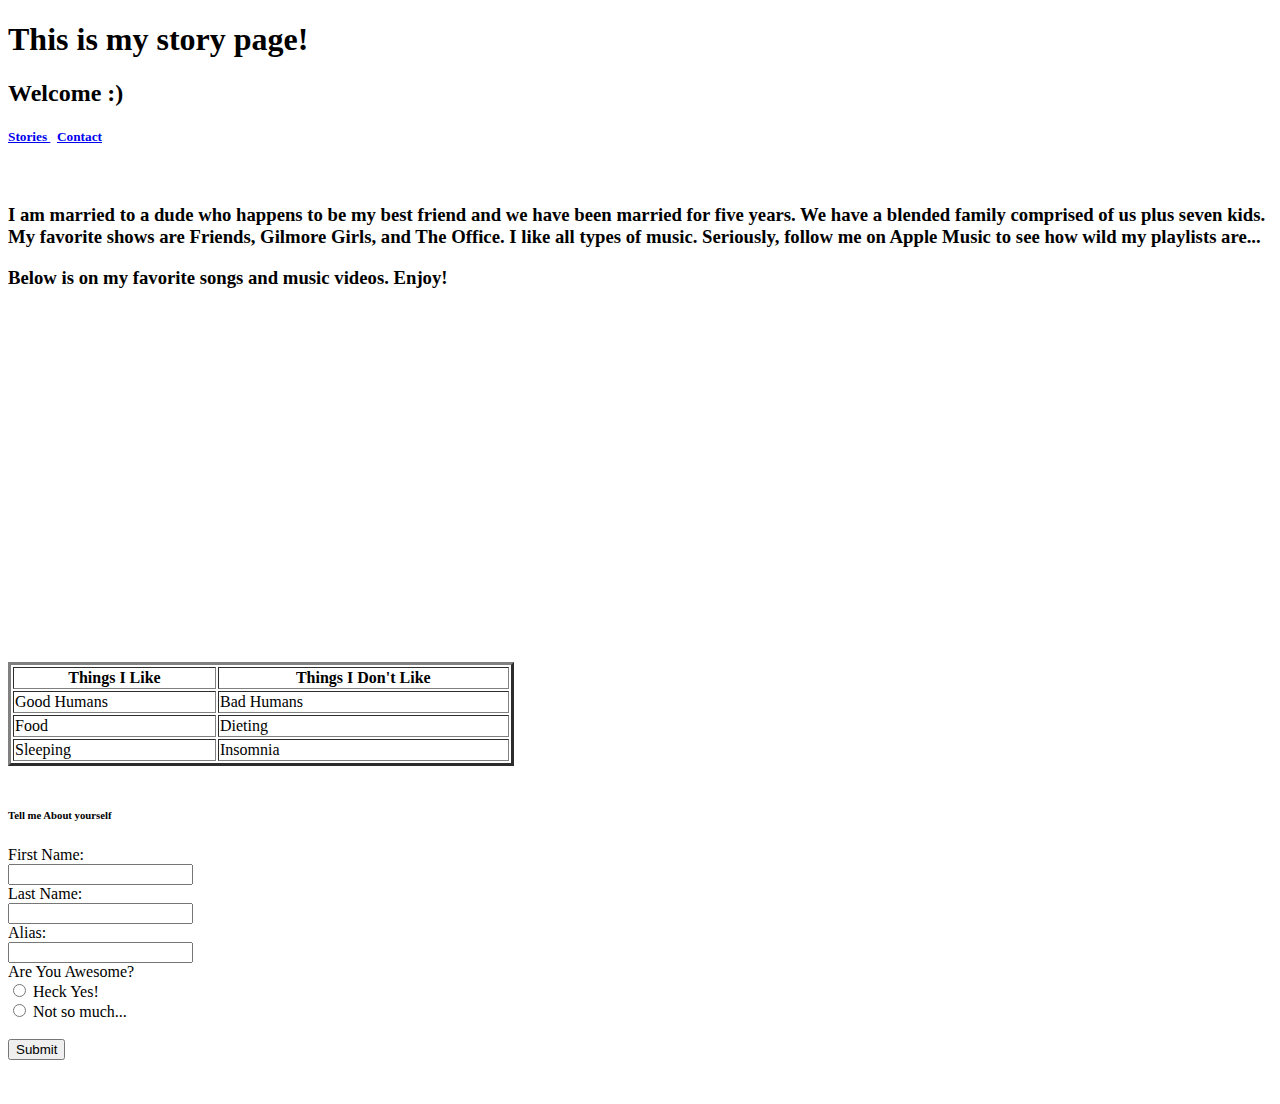
==== Pages/stories.html @ 18ba4c94 "first commit" ====
<!DOCTYPE HTML>
<html>
<head>

<link rel="stylesheet" type="text/css" href="../css/style.css">

	<title>Stories</title>

</head>

<body>
	<div class="div2">
	<h1> This is my story page!</h1>
	<h2> Welcome :) </h2>

		<nav>
		<h5> <a href="pages/stories.html"> Stories </a>
		&nbsp;
		<a href="pages/contact.html"> Contact </a> </h5>
	</nav> </div2>
	<br>


	<p> <h3> I am married to a dude who happens to be my best friend and we have been married for five years. We have a blended family comprised of us plus seven kids. My favorite shows are Friends, Gilmore Girls, and The Office. I like all types of music. Seriously, follow me on Apple Music to see how wild my playlists are... </h3></p>

	<p> <h3> Below is on my favorite songs and music videos. Enjoy! </h3> </p>
		<div class="parent-div">
			<iframe display="block" border="3" width="560" height="315" margin="0" src="https://www.youtube.com/embed/cgqOSCgc8xc" frameborder="0" allow="accelerometer; autoplay; clipboard-write; encrypted-media; gyroscope; picture-in-picture" allowfullscreen></iframe>
		</div>
			<div>&nbsp;</div>
<br>
	<div class="parent-div1">		
	<table width="40%" border="3"> 
		<tr> 
			<th bgcolor="white"> Things I Like </th>
			<th bgcolor="white"> Things I Don't Like </th> 
		</tr>
		<tr>
			<td bgcolor="white"> Good Humans </td>
			<td bgcolor="white"> Bad Humans </td>
		</tr>
		<tr>
			<td bgcolor="white"> Food </td>
			<td bgcolor="white"> Dieting </td>
		</tr>
		<tr>
			<td bgcolor="white"> Sleeping </td>
			<td bgcolor="white"> Insomnia </td> 
	 </table> </div>
<br>
	 <div class="parent-div1">

<form>
	<h6>Tell me About yourself</h6>
	First Name: <br>
	<input type="text" name="firstname"> <br>
	Last Name: <br>
	<input type="text" name="lastname"> <br>
	Alias: <br>
	<input type="text" name="Alias"> <br>
	Are You Awesome? <br>
	<input type="radio" name="Awesome" value="HeckYes">
		Heck Yes! <br>
	<input type="radio" name="Awesome" value="MaybeNot">
		Not so much... <br>
		<br>
	<input type="button" name="submit" value="Submit">
</form> </div>
<br>
<br> 
</body>
</html>
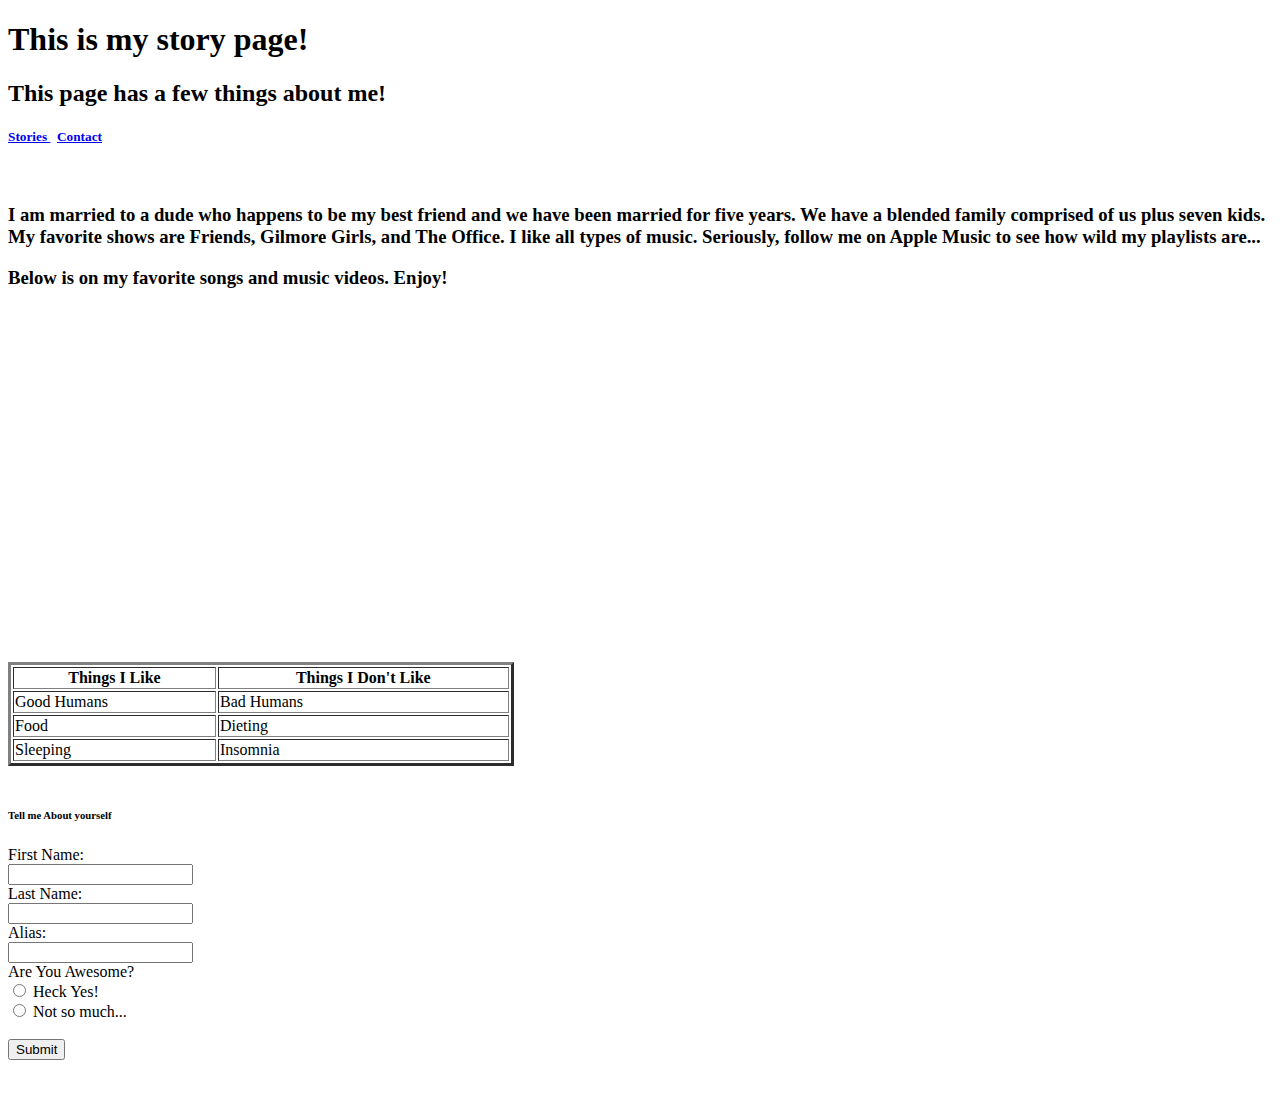
==== commit f02fd6b8: "Update stories.html" ====
--- a/Pages/stories.html
+++ b/Pages/stories.html
@@ -3,6 +3,10 @@
 <head>
 
 <link rel="stylesheet" type="text/css" href="../css/style.css">
+<link rel="preconnect" href="https://fonts.gstatic.com">
+<link href="https://fonts.googleapis.com/css2?family=Lato:ital,wght@1,700&display=swap" rel="stylesheet">
+<link rel="preconnect" href="https://fonts.gstatic.com">
+<link href="https://fonts.googleapis.com/css2?family=Lato:ital,wght@0,700;1,900&display=swap" rel="stylesheet">
 
 	<title>Stories</title>
 
@@ -11,7 +15,7 @@
 <body>
 	<div class="div2">
 	<h1> This is my story page!</h1>
-	<h2> Welcome :) </h2>
+	<h2> This page has a few things about me! </h2>
 
 		<nav>
 		<h5> <a href="pages/stories.html"> Stories </a>
@@ -69,4 +73,4 @@
 <br>
 <br> 
 </body>
-</html>+</html>
